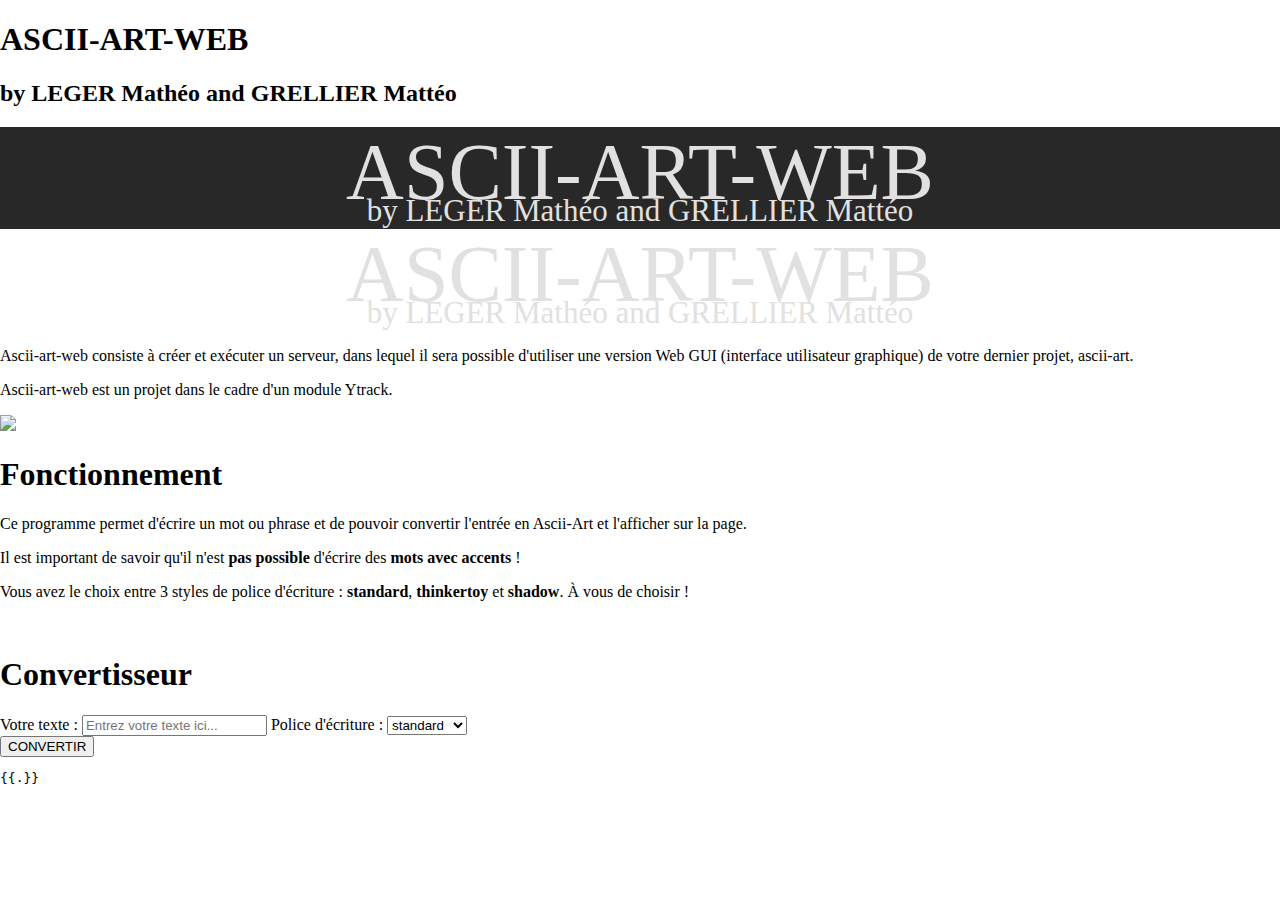
==== ascii/server/index.html @ d68be5fd "Changement du fichier index.html" ====
<!DOCTYPE html>
<html lang="en">
<head>
    <meta charset="UTF-8">
    <meta name="viewport" content="width=device-width, initial-scale=1.0">
    <link rel="stylesheet" type="text/css" href="static/style/style.css">
    <title>Ascii-Art-Web</title>
</head>
<body>

    <section class="container">
        <div class="section">
            <div id="firstpart">
                <h1>ASCII-ART-WEB</h1>
                <h2>by LEGER Mathéo and GRELLIER Mattéo</h2>
            </div>
        </div>
        <div class="section">
            <div id="bannertitle">
                <h1 class="title" id="maintitle">ASCII-ART-WEB</h1>
                <h2 class="title" id="subtitle">by LEGER Mathéo and GRELLIER Mattéo</h2>
            </div>
        </div>    
    </section>

    <form action="" method="post">

    <header class="parallax">
            <div id="firstpart">
                <h1 class="title" id="firstmaintitle">ASCII-ART-WEB</h1>
                <h2 class="title" id="firstsubtitle">by LEGER Mathéo and GRELLIER Mattéo</h2>
                <p id="firsttext">Ascii-art-web consiste à créer et exécuter un serveur, 
                    dans lequel il sera possible d'utiliser une version Web GUI (interface utilisateur graphique) 
                    de votre dernier projet, ascii-art.</p>
                <p id="firsttext">Ascii-art-web est un projet dans le cadre d'un module Ytrack.</p>
            </div>
    </header>
    <section class="regular">
        <div class="Fonctionnement borderline">
            <div class="foncPic">
                <img src="static/images/gear.png">
            </div>
            <div class="foncText">
                <h1>Fonctionnement</h1>
                    <p id="Texte">Ce programme permet d'écrire un mot ou phrase et de pouvoir convertir l'entrée en Ascii-Art et l'afficher sur la page.</p>
                    <p>Il est important de savoir qu'il n'est <b>pas possible</b> d'écrire des <b>mots avec accents</b> !</p>
                    <p>Vous avez le choix entre 3 styles de police d'écriture : <b>standard</b>, <b>thinkertoy</b> et <b>shadow</b>. À vous de choisir !</p>
            </div>
                  
        </div>
        <div class="IO borderline">
            <img src="static/images/Conversion.png" alt="">
            <h1>Convertisseur</h1>
            <form action="/ascii-art" method="post">
                <label for="POST-text">Votre texte :</label>
                <input id="POST-text" type="text" name="text" placeholder="Entrez votre texte ici...">
                <label for="POST-select">Police d'écriture :</label>
                <select id="POST-select" name="select">
                    <option selected>standard</option>
                    <option>thinkertoy</option>
                    <option>shadow</option>
                </select>
                <br>
                <input type="submit" value="CONVERTIR">
                
                <div>
                     <pre>{{.}}</pre>
                </div>
            
                </form>
            </div>   
        </div>
    </section>

    

</body>
</html>
---- ascii/server/static/style/style.css ----
body {
    font-family: "Montserrat Medium";
    margin: 0;
    padding: 0;
}

/* .container {
    position: relative;
    width: 100%;
    height: 100vh;
    overflow: auto;
}

.container .section{
    position: relative;
    width: 100%;
    height: 100%;
} */


#firstpart{
    /* background-color: #282828; */
    /* width: 100%;
    height: 100vh; */
    /* margin: 0px;
    margin-top: 50vh;
    transform: translateY(-50%); */
    position: relative;
    z-index: 1;
}

.forVideo {
    position: relative;
    height: 100vh;
    width: 100%;
    overflow: hidden;
}

.forVideo::before {
    position:absolute;
    content :"";
    height: 100%;
    width: 100%;
    z-index: -99;
    background-color: #000000b0;
}

.forVideo #testid {
    position: absolute;
    height: 100%;
    width: 100%;
    top: 50%;
    left: 50%;
    z-index: -100;
    transform: translate(-50%, -50%);
}

@media (min-aspect-ratio:16/9){
    .forVideo video{
        width:100%;
        height:auto;
    }
}
@media (max-aspect-ratio:16/9){
    .forVideo video{
        width:auto;
        height:100%;
    }
}



#bannertitle {
    background-color: #282828;
    margin: 0px;
    
}

.title {
    margin: 0;
    padding: 0;
    text-align: center;
    color: #e1e1e1;
    font-weight: lighter;
}

#firstmaintitle{
    font-size: 80px;
    margin-bottom: -10px;
    margin-left: auto;
    margin-right: auto;
}

#firstsubtitle{
    font-size: 31px;
    margin-top: -25px;
    margin-left: auto;
    margin-right: auto;
}

#maintitle{
    font-size: 80px;
    margin-bottom: -10px;
}

#subtitle{
    font-size: 31px;
    margin-top: -25px;
}
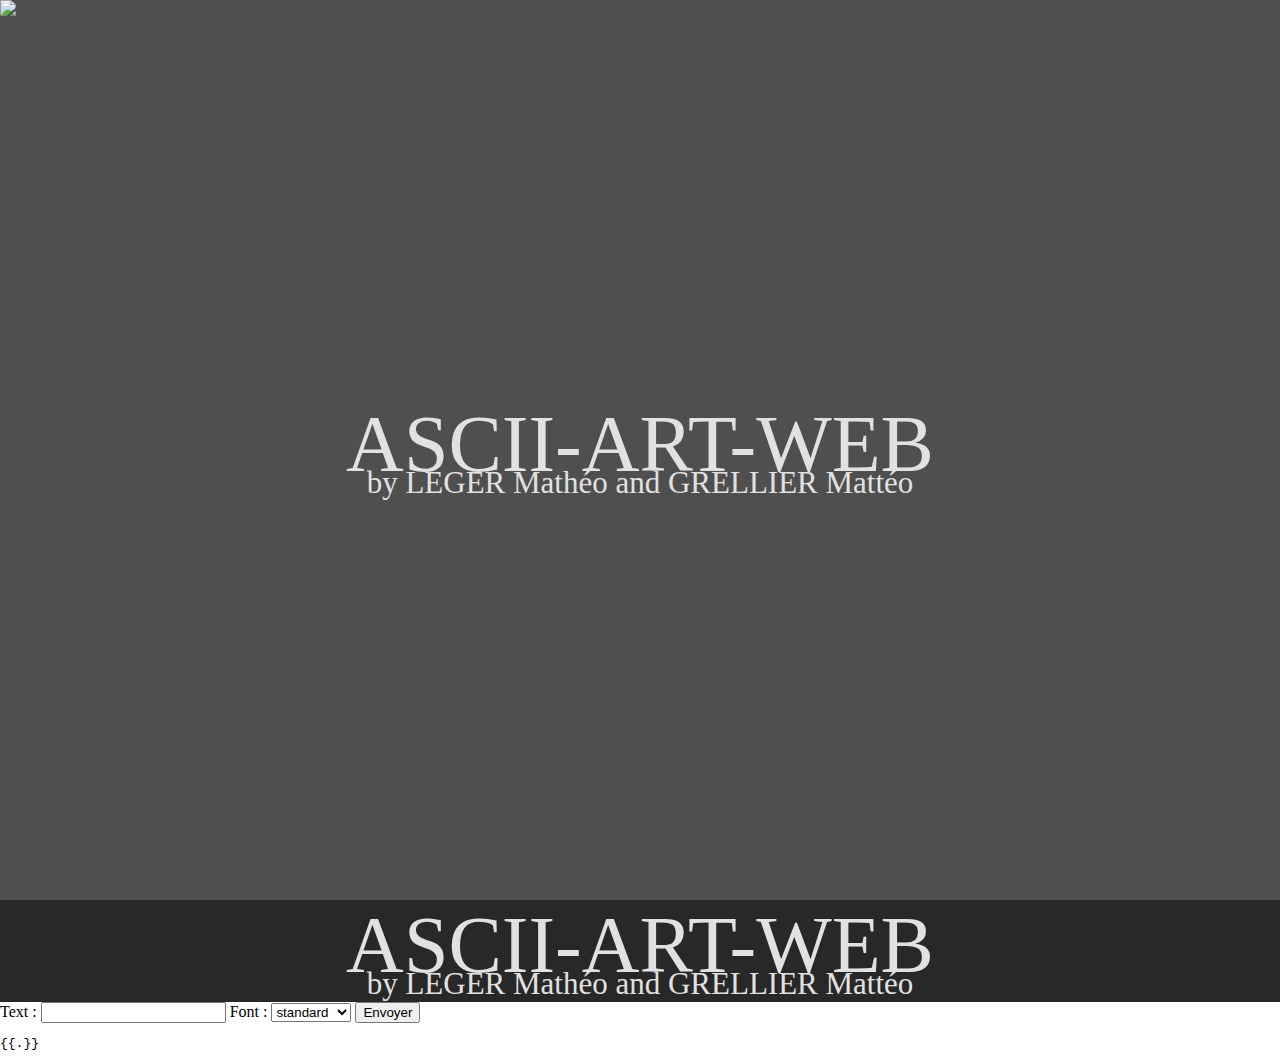
==== commit fc2a92eb: "Merge branch 'dev' into Dev_Matteo" ====
--- a/ascii/server/index.html
+++ b/ascii/server/index.html
@@ -9,10 +9,15 @@
 <body>
 
     <section class="container">
-        <div class="section">
+        <div class="section" id="banner">
             <div id="firstpart">
-                <h1>ASCII-ART-WEB</h1>
-                <h2>by LEGER Mathéo and GRELLIER Mattéo</h2>
+                <h1 class="title" id="firstmaintitle">ASCII-ART-WEB</h1>
+                <h2 class="title" id="firstsubtitle">by LEGER Mathéo and GRELLIER Mattéo</h2>
+               
+                
+            </div>
+             <div class="forVideo">
+                    <image id="testid" src="static/images/background-test.gif"></image>
             </div>
         </div>
         <div class="section">
@@ -20,56 +25,25 @@
                 <h1 class="title" id="maintitle">ASCII-ART-WEB</h1>
                 <h2 class="title" id="subtitle">by LEGER Mathéo and GRELLIER Mattéo</h2>
             </div>
-        </div>    
-    </section>
+        </div>
+        <div class="section">
+            <form action="/ascii-art" method="post">
 
-    <form action="" method="post">
-
-    <header class="parallax">
-            <div id="firstpart">
-                <h1 class="title" id="firstmaintitle">ASCII-ART-WEB</h1>
-                <h2 class="title" id="firstsubtitle">by LEGER Mathéo and GRELLIER Mattéo</h2>
-                <p id="firsttext">Ascii-art-web consiste à créer et exécuter un serveur, 
-                    dans lequel il sera possible d'utiliser une version Web GUI (interface utilisateur graphique) 
-                    de votre dernier projet, ascii-art.</p>
-                <p id="firsttext">Ascii-art-web est un projet dans le cadre d'un module Ytrack.</p>
-            </div>
-    </header>
-    <section class="regular">
-        <div class="Fonctionnement borderline">
-            <div class="foncPic">
-                <img src="static/images/gear.png">
-            </div>
-            <div class="foncText">
-                <h1>Fonctionnement</h1>
-                    <p id="Texte">Ce programme permet d'écrire un mot ou phrase et de pouvoir convertir l'entrée en Ascii-Art et l'afficher sur la page.</p>
-                    <p>Il est important de savoir qu'il n'est <b>pas possible</b> d'écrire des <b>mots avec accents</b> !</p>
-                    <p>Vous avez le choix entre 3 styles de police d'écriture : <b>standard</b>, <b>thinkertoy</b> et <b>shadow</b>. À vous de choisir !</p>
-            </div>
-                  
-        </div>
-        <div class="IO borderline">
-            <img src="static/images/Conversion.png" alt="">
-            <h1>Convertisseur</h1>
-            <form action="/ascii-art" method="post">
-                <label for="POST-text">Votre texte :</label>
-                <input id="POST-text" type="text" name="text" placeholder="Entrez votre texte ici...">
-                <label for="POST-select">Police d'écriture :</label>
-                <select id="POST-select" name="select">
+                <label for="POST-text">Text :</label>
+                <input id="POST-text" type="text" name="text">
+                <label for="POST-select">Font :</label>
+                <select id="Post-select" name="select">
                     <option selected>standard</option>
                     <option>thinkertoy</option>
                     <option>shadow</option>
                 </select>
-                <br>
-                <input type="submit" value="CONVERTIR">
-                
-                <div>
-                     <pre>{{.}}</pre>
-                </div>
-            
-                </form>
-            </div>   
+                <input type="submit" value="Envoyer">
+        
+            </form>
+        
+            <pre>{{.}}</pre>
         </div>
+        
     </section>
 
     
--- a/ascii/server/static/style/style.css
+++ b/ascii/server/static/style/style.css
@@ -18,13 +18,13 @@
 } */
 
 
-#firstpart{
-    /* background-color: #282828; */
-    /* width: 100%;
-    height: 100vh; */
-    /* margin: 0px;
+/* #firstpart{
+    background-color: #282828;
+    width: 100%;
+    height: 100vh;
+    margin: 0px;
     margin-top: 50vh;
-    transform: translateY(-50%); */
+    transform: translateY(-50%);
     position: relative;
     z-index: 1;
 }
@@ -53,7 +53,38 @@
     left: 50%;
     z-index: -100;
     transform: translate(-50%, -50%);
+} */
+
+#banner {
+    width: 100%;
+    height: 100vh;
+    overflow: hidden;
+    display: flex;
+    justify-content: center;
+    align-content: center;
+    align-items: center;
 }
+
+.forVideo {
+    position: absolute;
+    top: 0;
+    left: 0;
+    object-fit: cover;
+    width: 100%;
+    height: 100%;
+    pointer-events: none;
+    z-index: -100;
+}
+
+.forVideo::before {
+    position:absolute;
+    content :"";
+    height: 100%;
+    width: 100%;
+    z-index: -99;
+    background-color: #000000b0;
+}
+
 
 @media (min-aspect-ratio:16/9){
     .forVideo video{
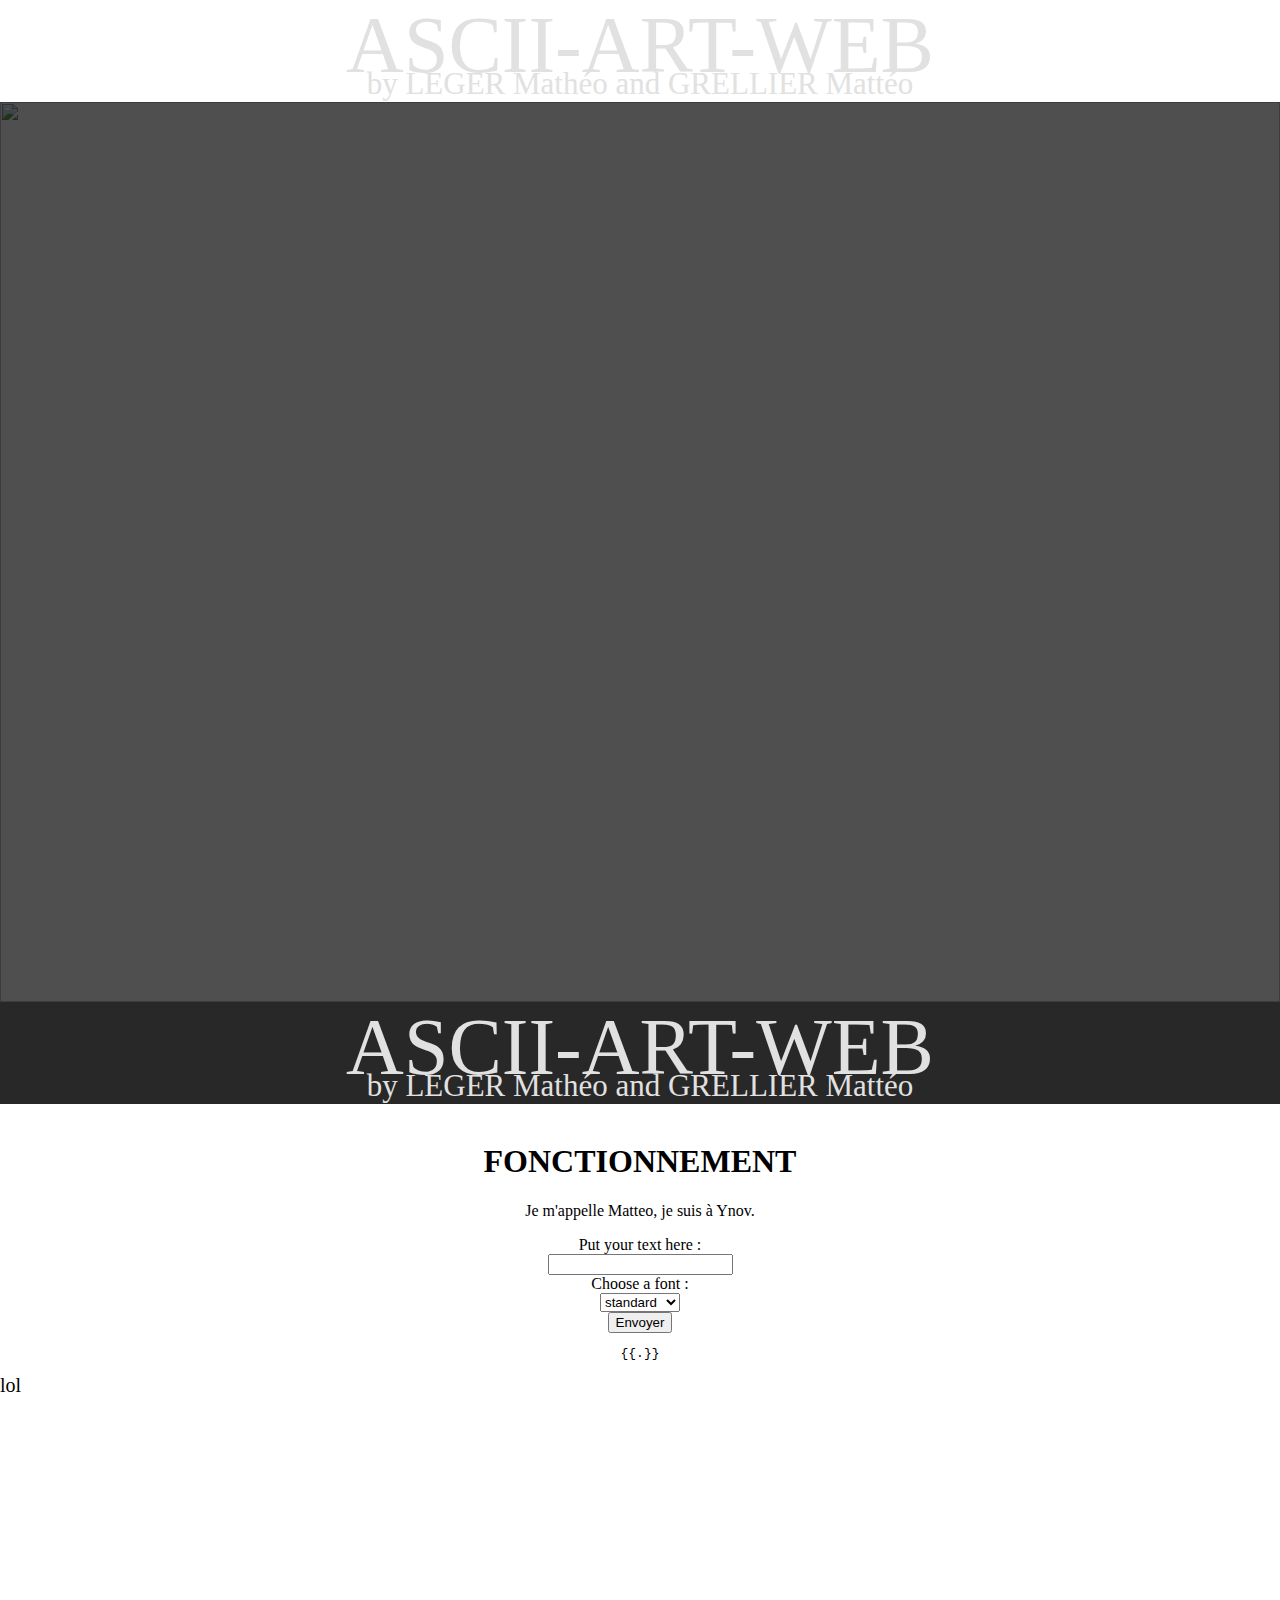
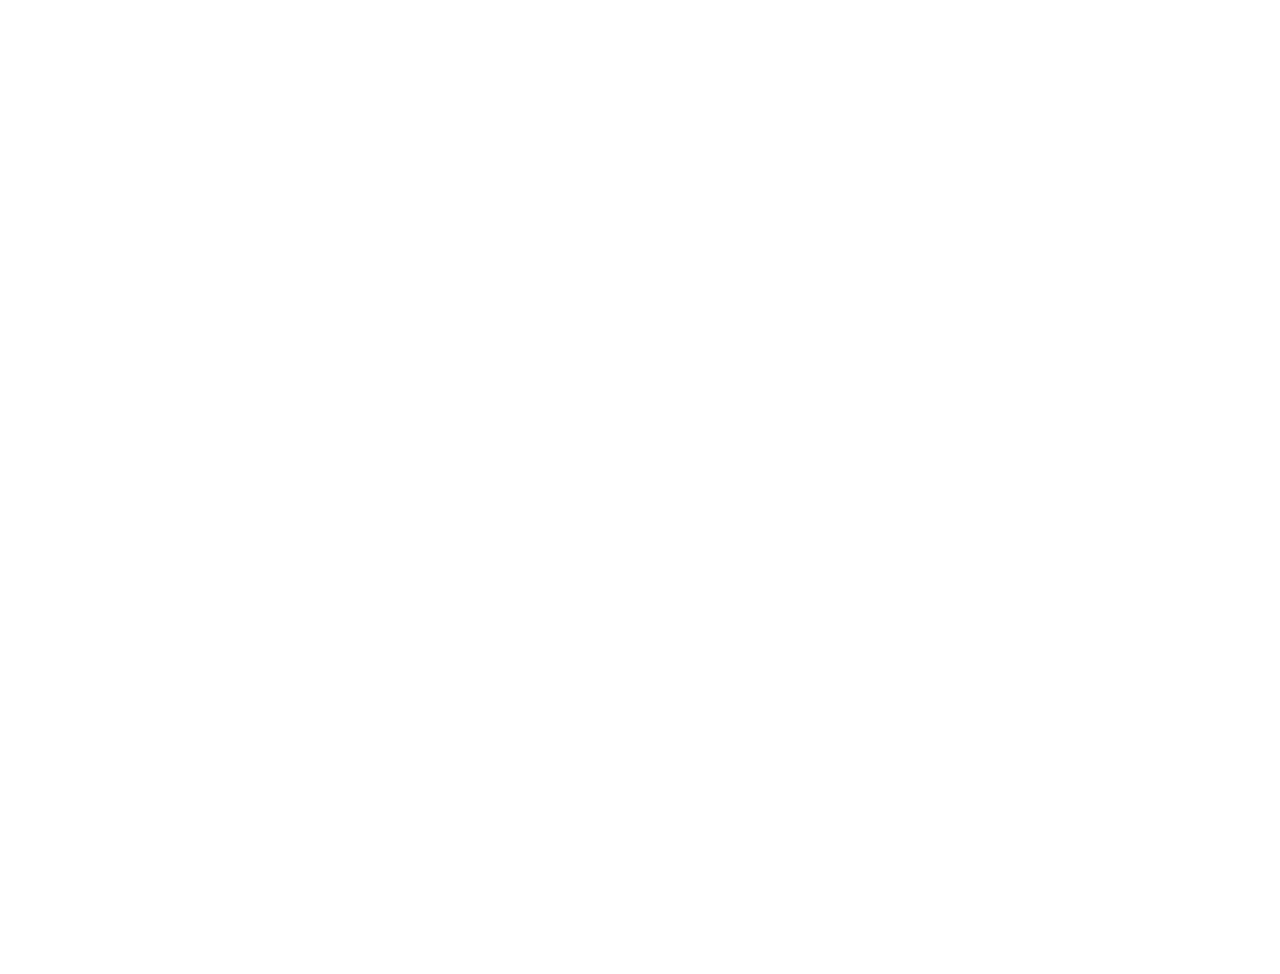
==== commit 14769843: "Changement deu fichier html, css et j'ai delete les deux vidéos" ====
--- a/ascii/server/index.html
+++ b/ascii/server/index.html
@@ -9,7 +9,7 @@
 <body>
 
     <section class="container">
-        <div class="section" id="banner">
+        <div class="section">
             <div id="firstpart">
                 <h1 class="title" id="firstmaintitle">ASCII-ART-WEB</h1>
                 <h2 class="title" id="firstsubtitle">by LEGER Mathéo and GRELLIER Mattéo</h2>
@@ -26,22 +26,36 @@
                 <h2 class="title" id="subtitle">by LEGER Mathéo and GRELLIER Mattéo</h2>
             </div>
         </div>
-        <div class="section">
-            <form action="/ascii-art" method="post">
+        <div class="Fonctionnement">
+            <img src="static/images/Conversion.png" alt="">
+            <h1>FONCTIONNEMENT</h1>
+            <p id="Texte">Je m'appelle Matteo, je suis à Ynov.</p>  
+        </div>
+        <div class="IO">
+            <form action="" method="post">
 
-                <label for="POST-text">Text :</label>
+                <label for="POST-text">Put your text here :</label>
+                <br>
                 <input id="POST-text" type="text" name="text">
-                <label for="POST-select">Font :</label>
+                <br>
+                <label for="POST-select">Choose a font :</label>
+                <br>
                 <select id="Post-select" name="select">
                     <option selected>standard</option>
                     <option>thinkertoy</option>
                     <option>shadow</option>
                 </select>
+                <br>
                 <input type="submit" value="Envoyer">
+                
         
             </form>
         
             <pre>{{.}}</pre>
+        </div>
+        <div class="Page2">
+
+            lol
         </div>
         
     </section>
--- a/ascii/server/static/style/style.css
+++ b/ascii/server/static/style/style.css
@@ -18,13 +18,13 @@
 } */
 
 
-/* #firstpart{
-    background-color: #282828;
-    width: 100%;
-    height: 100vh;
-    margin: 0px;
+#firstpart{
+    /* background-color: #282828; */
+    /* width: 100%;
+    height: 100vh; */
+    /* margin: 0px;
     margin-top: 50vh;
-    transform: translateY(-50%);
+    transform: translateY(-50%); */
     position: relative;
     z-index: 1;
 }
@@ -53,38 +53,7 @@
     left: 50%;
     z-index: -100;
     transform: translate(-50%, -50%);
-} */
-
-#banner {
-    width: 100%;
-    height: 100vh;
-    overflow: hidden;
-    display: flex;
-    justify-content: center;
-    align-content: center;
-    align-items: center;
 }
-
-.forVideo {
-    position: absolute;
-    top: 0;
-    left: 0;
-    object-fit: cover;
-    width: 100%;
-    height: 100%;
-    pointer-events: none;
-    z-index: -100;
-}
-
-.forVideo::before {
-    position:absolute;
-    content :"";
-    height: 100%;
-    width: 100%;
-    z-index: -99;
-    background-color: #000000b0;
-}
-
 
 @media (min-aspect-ratio:16/9){
     .forVideo video{
@@ -138,3 +107,20 @@
     font-size: 31px;
     margin-top: -25px;
 }
+
+.Page2{
+
+    
+    font-size: 20px;
+    height: 1200px;
+}
+
+.IO{
+    text-align: center;
+
+}
+
+.Fonctionnement{
+    text-align: center;
+
+}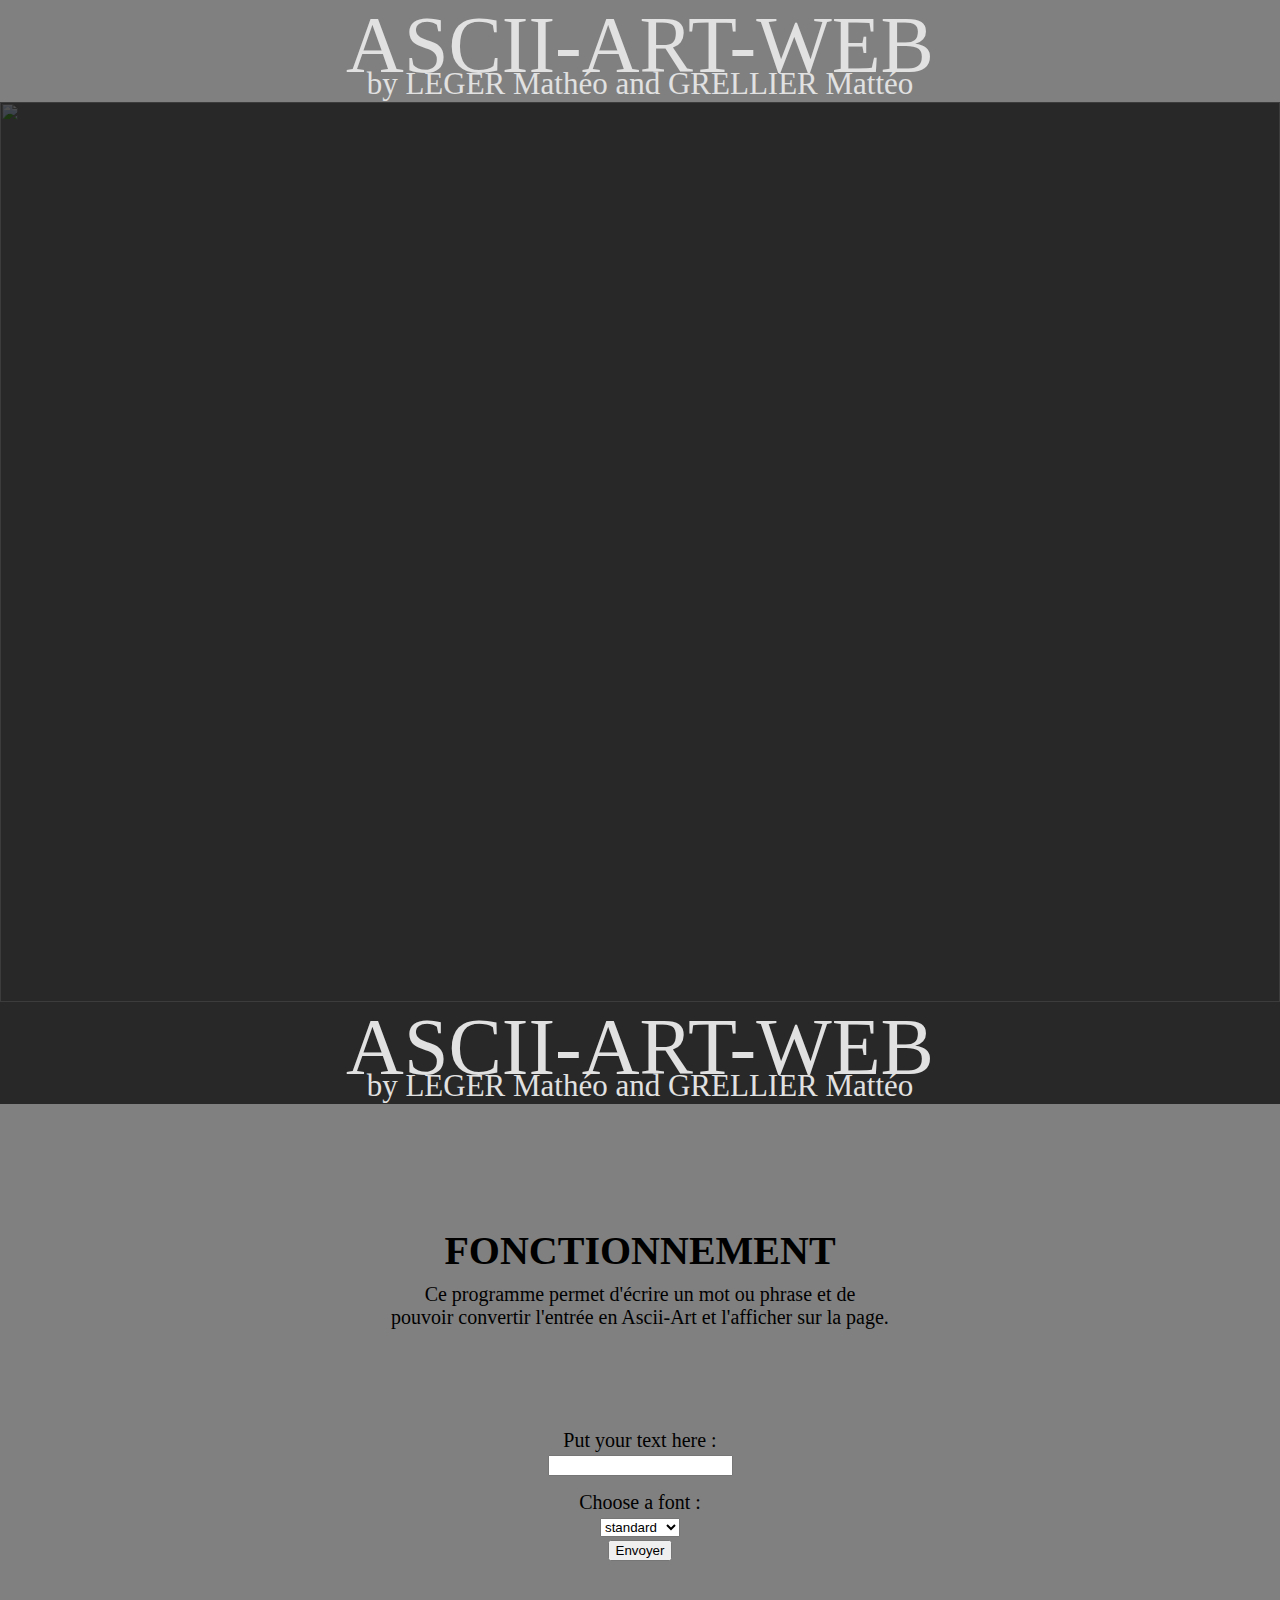
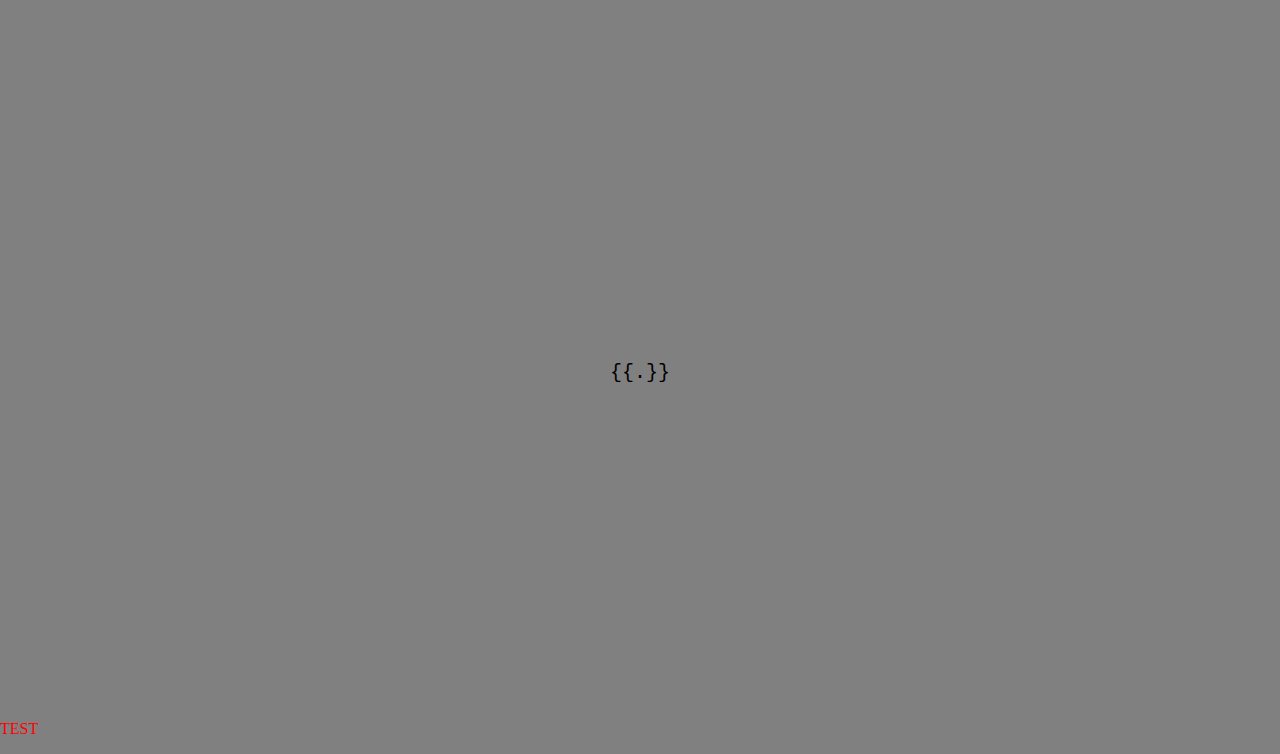
==== commit df351051: "Merge pull request 'Dev_Matteo' (#10) from MGRELLIER/ascii-art-web:Dev_Matteo into master" ====
--- a/ascii/server/index.html
+++ b/ascii/server/index.html
@@ -26,37 +26,45 @@
                 <h2 class="title" id="subtitle">by LEGER Mathéo and GRELLIER Mattéo</h2>
             </div>
         </div>
-        <div class="Fonctionnement">
-            <img src="static/images/Conversion.png" alt="">
-            <h1>FONCTIONNEMENT</h1>
-            <p id="Texte">Je m'appelle Matteo, je suis à Ynov.</p>  
+        <div class="Page2">
+            <div class="Fonctionnement">
+                <img src="static/images/Conversion.png" alt="">
+                <div class="Fonc">
+                    <h1>FONCTIONNEMENT</h1>
+                    <p id="Texte">Ce programme permet d'écrire un mot ou phrase et de 
+                    <br>pouvoir convertir l'entrée en Ascii-Art et l'afficher sur la page. </p>
+                </div>
+                  
+            </div>
+            <div class="IO">
+                <form action="" method="post">
+    
+                    <label for="POST-text">Put your text here :</label>
+                    <br>
+                    <input id="POST-text" type="text" name="text">
+                    <br>
+                    <label for="POST-select">Choose a font :</label>
+                    <br>
+                    <select id="Post-select" name="select">
+                        <option selected>standard</option>
+                        <option>thinkertoy</option>
+                        <option>shadow</option>
+                    </select>
+                    <br>
+                    <input type="submit" value="Envoyer">
+                </div>
+                <div>
+                <pre>{{.}}</pre>
+                </div>
+            
+                </form>
+    
         </div>
-        <div class="IO">
-            <form action="" method="post">
-
-                <label for="POST-text">Put your text here :</label>
-                <br>
-                <input id="POST-text" type="text" name="text">
-                <br>
-                <label for="POST-select">Choose a font :</label>
-                <br>
-                <select id="Post-select" name="select">
-                    <option selected>standard</option>
-                    <option>thinkertoy</option>
-                    <option>shadow</option>
-                </select>
-                <br>
-                <input type="submit" value="Envoyer">
-                
+        <div class="Propos">
+            <p class="ProposText">
+                TEST
+            </p>
         
-            </form>
-        
-            <pre>{{.}}</pre>
-        </div>
-        <div class="Page2">
-
-            lol
-        </div>
         
     </section>
 
--- a/ascii/server/static/style/style.css
+++ b/ascii/server/static/style/style.css
@@ -2,8 +2,12 @@
     font-family: "Montserrat Medium";
     margin: 0;
     padding: 0;
+    background-color: grey;
 }
 
+.Page2{
+    text-align: center;
+}
 /* .container {
     position: relative;
     width: 100%;
@@ -109,18 +113,40 @@
 }
 
 .Page2{
-
-    
     font-size: 20px;
     height: 1200px;
 }
 
 .IO{
-    text-align: center;
+    padding-bottom: 380px;
+}
+
+.Fonctionnement{
+    
 
 }
 
-.Fonctionnement{
-    text-align: center;
+#Texte{
+    margin-block-start: -18px;
+}
+
+#POST-text{
+    margin-block-end: 15px;
+}
+
+.Fonc{
+    margin-top: 100px;
+    margin-bottom: 100px;
+
+}
+
+.ProposText{
+    display: flex;
+    align-items: flex-end;
+    color: red;
+}
+
+.Propos{
+    
 
 }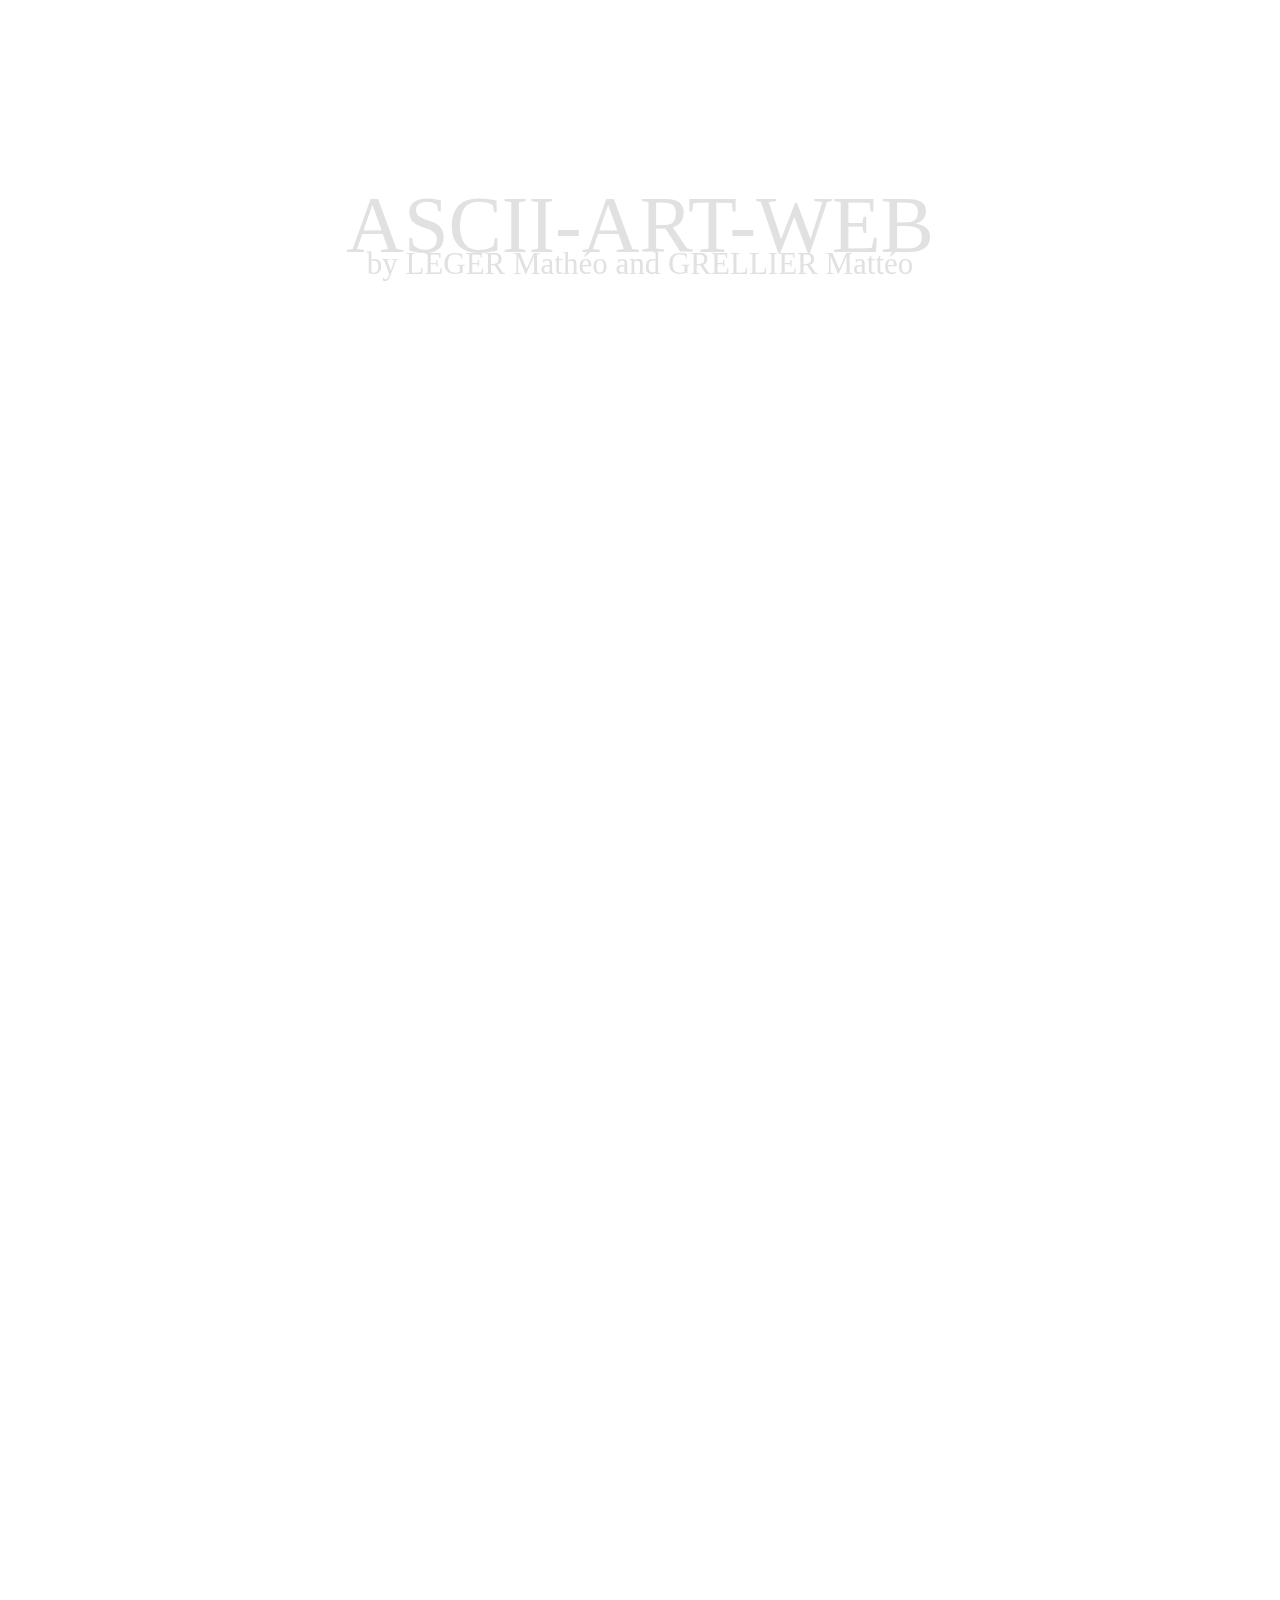
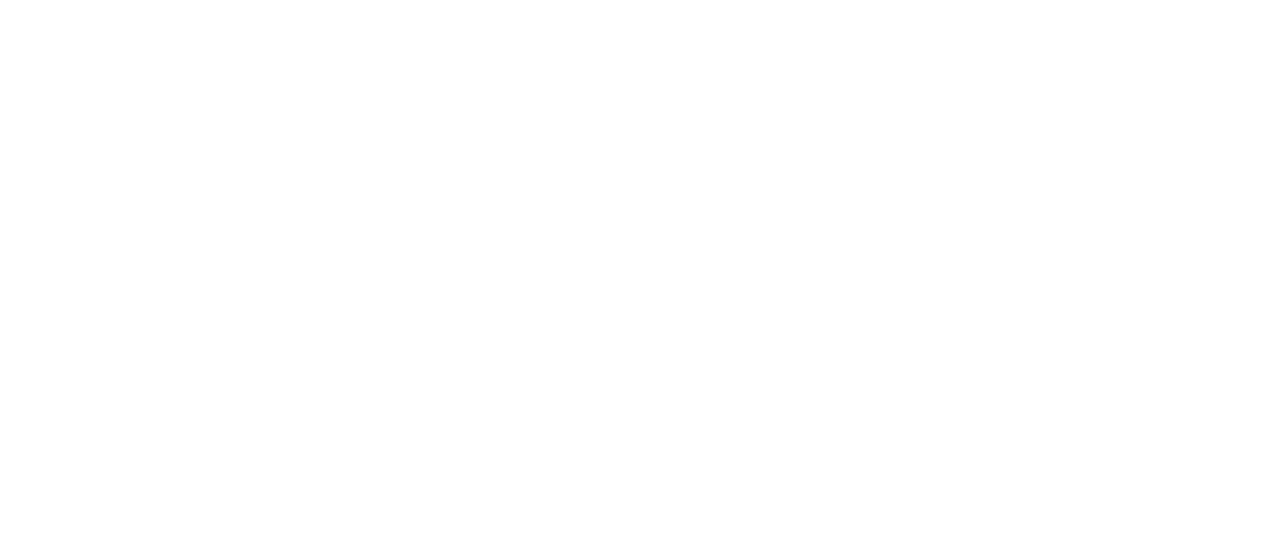
==== commit 0bbfccab: "Big update" ====
--- a/ascii/server/index.html
+++ b/ascii/server/index.html
@@ -8,65 +8,54 @@
 </head>
 <body>
 
-    <section class="container">
+    <header class="parallax">
         <div class="section">
             <div id="firstpart">
                 <h1 class="title" id="firstmaintitle">ASCII-ART-WEB</h1>
                 <h2 class="title" id="firstsubtitle">by LEGER Mathéo and GRELLIER Mattéo</h2>
-               
-                
-            </div>
-             <div class="forVideo">
-                    <image id="testid" src="static/images/background-test.gif"></image>
+
             </div>
         </div>
-        <div class="section">
-            <div id="bannertitle">
-                <h1 class="title" id="maintitle">ASCII-ART-WEB</h1>
-                <h2 class="title" id="subtitle">by LEGER Mathéo and GRELLIER Mattéo</h2>
+    </header>
+    <section class="regular">
+        <div class="Fonctionnement">
+            <img src="static/images/Conversion.png" alt="">
+            <div class="Fonc">
+                <h1>FONCTIONNEMENT</h1>
+                    <p id="Texte">Ce programme permet d'écrire un mot ou phrase et de 
+                <br>pouvoir convertir l'entrée en Ascii-Art et l'afficher sur la page. </p>
             </div>
+                  
         </div>
-        <div class="Page2">
-            <div class="Fonctionnement">
-                <img src="static/images/Conversion.png" alt="">
-                <div class="Fonc">
-                    <h1>FONCTIONNEMENT</h1>
-                    <p id="Texte">Ce programme permet d'écrire un mot ou phrase et de 
-                    <br>pouvoir convertir l'entrée en Ascii-Art et l'afficher sur la page. </p>
-                </div>
-                  
-            </div>
-            <div class="IO">
-                <form action="" method="post">
+        <div class="IO">
+            <form action="/ascii-art" method="post">
     
-                    <label for="POST-text">Put your text here :</label>
-                    <br>
-                    <input id="POST-text" type="text" name="text">
-                    <br>
-                    <label for="POST-select">Choose a font :</label>
-                    <br>
-                    <select id="Post-select" name="select">
-                        <option selected>standard</option>
-                        <option>thinkertoy</option>
-                        <option>shadow</option>
-                    </select>
-                    <br>
-                    <input type="submit" value="Envoyer">
-                </div>
+                <label for="POST-text">Put your text here :</label>
+                <br>
+                <input id="POST-text" type="text" name="text">
+                <br>
+                <label for="POST-select">Choose a font :</label>
+                <br>
+                <select id="POST-select" name="select">
+                    <option selected>standard</option>
+                    <option>thinkertoy</option>
+                    <option>shadow</option>
+                </select>
+                <br>
+                <input type="submit" value="Envoyer">
+                
                 <div>
-                <pre>{{.}}</pre>
+                     <pre>{{.}}</pre>
                 </div>
             
                 </form>
-    
+            </div>   
         </div>
         <div class="Propos">
             <p class="ProposText">
                 TEST
             </p>
-        
-        
-    </section>
+        </section>
 
     
 
--- a/ascii/server/static/style/style.css
+++ b/ascii/server/static/style/style.css
@@ -1,13 +1,49 @@
+html {
+    overflow: hidden;
+}
+
 body {
-    font-family: "Montserrat Medium";
+    font-family: "Montserrat Light";
     margin: 0;
     padding: 0;
-    background-color: grey;
-}
-
-.Page2{
+    height: 100vh;
+    perspective: 1px;
+    transform-style: preserve-3d;
+    overflow-x: hidden;
+    overflow-y: auto;
+}
+
+.parallax {
+    width: 100vw;
+    height: 100vh;
+    padding-top:20vh;
+}
+
+.parallax::before {
+    content:"";
+    width: 100vw;
+    height: 100vh;
+    top:0;
+    left: 0;
+    background-image: url(../images/background-test.gif);
+    background-size: cover;
+    position: absolute;
+    z-index: -1;
+    transform: translateZ(-1px) scale(2);
+}
+
+.regular {
     text-align: center;
-}
+    width: 100vw;
+    height: 100vh;
+    padding-top:20vh;   
+    background-color: rgb(233, 233, 233);
+    z-index: 2;
+    position: relative;
+
+}
+
+
 /* .container {
     position: relative;
     width: 100%;
@@ -22,18 +58,18 @@
 } */
 
 
-#firstpart{
-    /* background-color: #282828; */
+/* #firstpart{
+    background-color: #282828; */
     /* width: 100%;
-    height: 100vh; */
-    /* margin: 0px;
+    height: 100vh;
+    margin: 0px;
     margin-top: 50vh;
-    transform: translateY(-50%); */
+    transform: translateY(-50%);
     position: relative;
     z-index: 1;
-}
-
-.forVideo {
+} */
+
+/* .forVideo {
     position: relative;
     height: 100vh;
     width: 100%;
@@ -57,7 +93,7 @@
     left: 50%;
     z-index: -100;
     transform: translate(-50%, -50%);
-}
+} */
 
 @media (min-aspect-ratio:16/9){
     .forVideo video{
@@ -73,12 +109,11 @@
 }
 
 
-
-#bannertitle {
+/* #bannertitle {
     background-color: #282828;
     margin: 0px;
-    
-}
+    position: fixed;
+} */
 
 .title {
     margin: 0;
@@ -86,6 +121,7 @@
     text-align: center;
     color: #e1e1e1;
     font-weight: lighter;
+    font-family: "Montserrat Medium";
 }
 
 #firstmaintitle{
@@ -118,7 +154,25 @@
 }
 
 .IO{
-    padding-bottom: 380px;
+    padding-bottom: 10px;
+}
+
+input, label, select {
+    padding:8px;
+    left:28px;
+    top:0px;
+    border-radius: 4px;
+    border: none;
+}
+
+input, select {
+    background-color: white;
+    -webkit-transition: 0.5s;
+    transition: 0.5s;
+}
+
+input:focus, select:focus {
+    background-color: #e0e0e0b0;
 }
 
 .Fonctionnement{
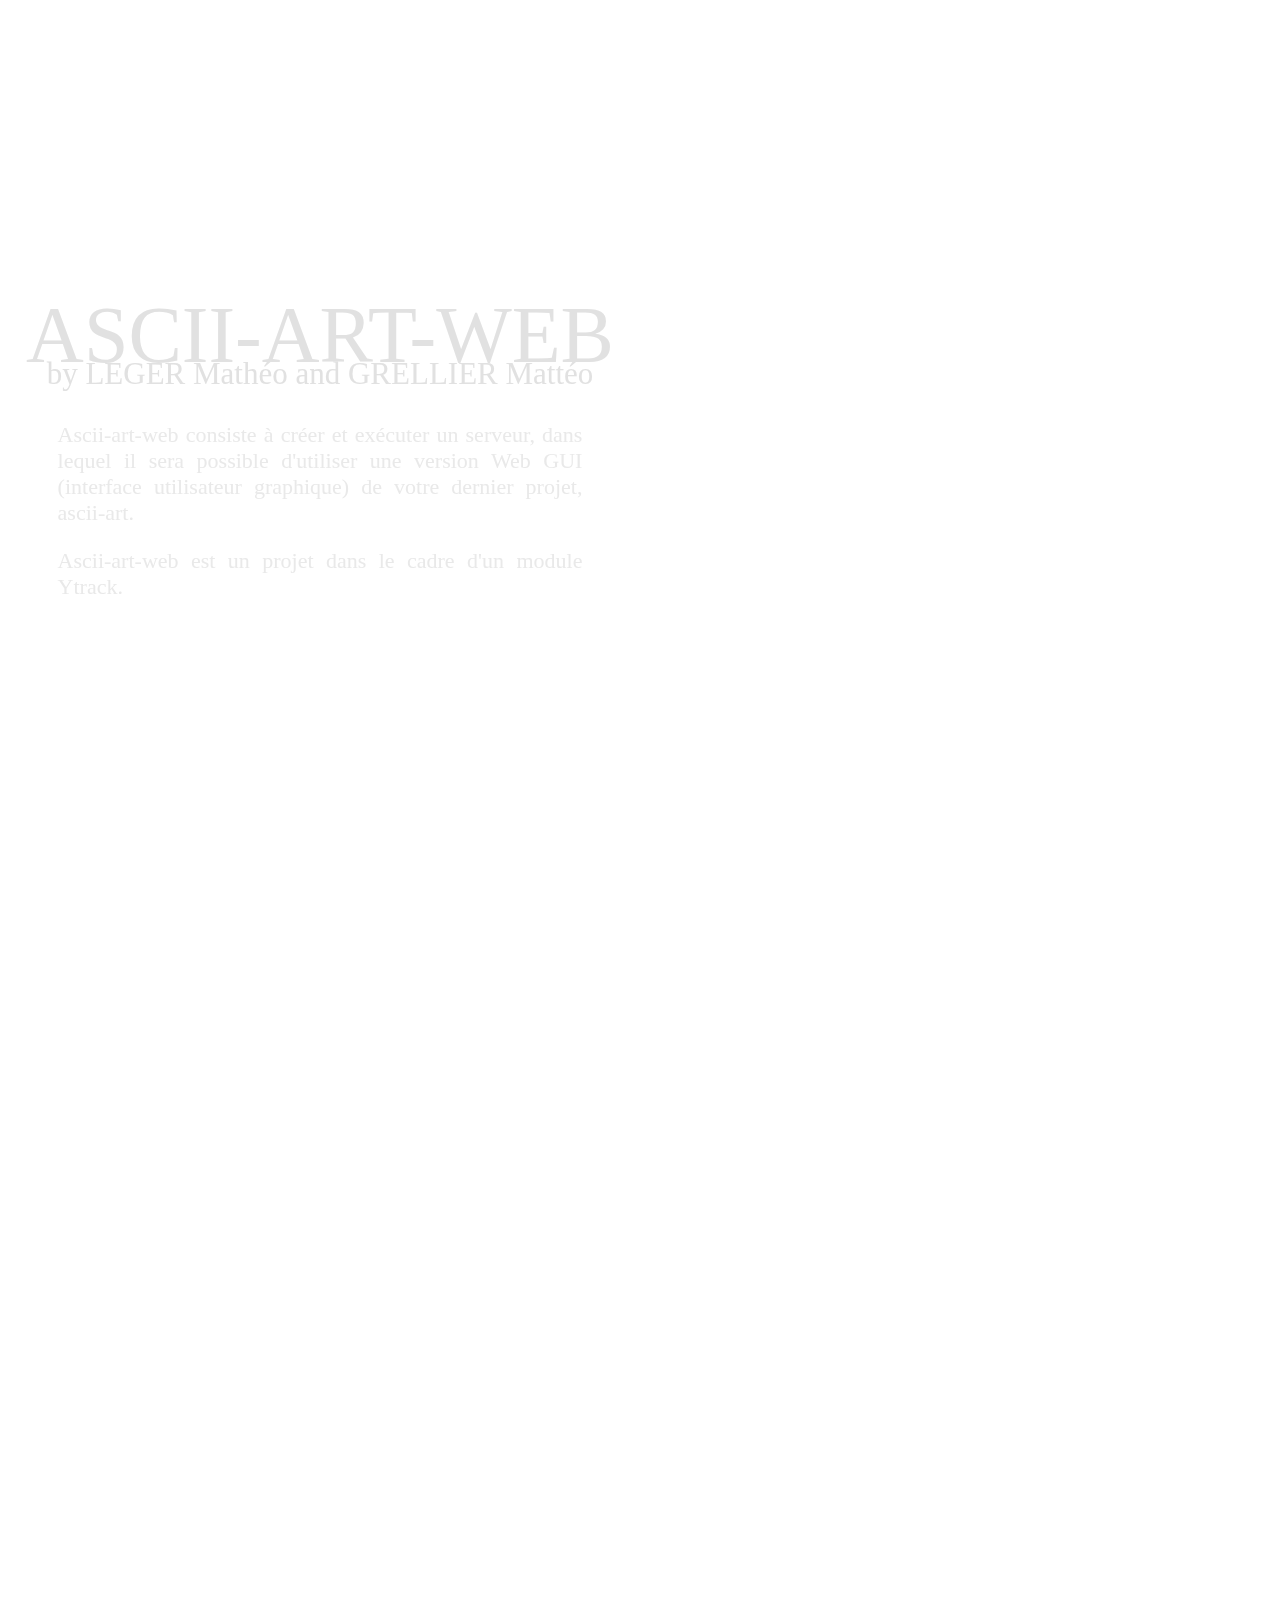
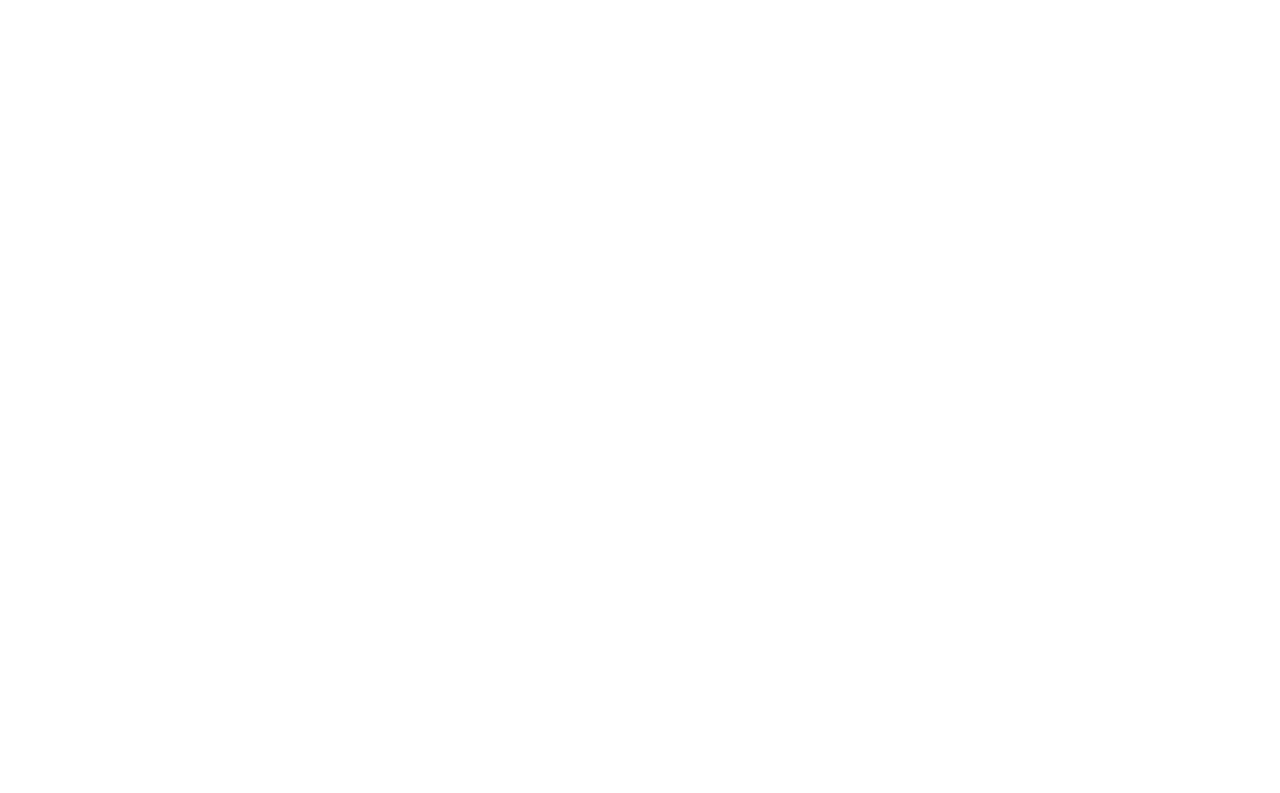
==== commit ab2a9e34: "Merge pull request 'DEV_Matteo' (#11) from MGRELLIER/ascii-art-web:DEV_Matteo into master" ====
--- a/ascii/server/index.html
+++ b/ascii/server/index.html
@@ -8,56 +8,67 @@
 </head>
 <body>
 
+    <form action="" method="post">
+
     <header class="parallax">
-        <div class="section">
             <div id="firstpart">
                 <h1 class="title" id="firstmaintitle">ASCII-ART-WEB</h1>
                 <h2 class="title" id="firstsubtitle">by LEGER Mathéo and GRELLIER Mattéo</h2>
-
+                <p id="firsttext">Ascii-art-web consiste à créer et exécuter un serveur, 
+                    dans lequel il sera possible d'utiliser une version Web GUI (interface utilisateur graphique) 
+                    de votre dernier projet, ascii-art.</p>
+                <p id="firsttext">Ascii-art-web est un projet dans le cadre d'un module Ytrack.</p>
             </div>
-        </div>
     </header>
     <section class="regular">
-        <div class="Fonctionnement">
-            <img src="static/images/Conversion.png" alt="">
-            <div class="Fonc">
-                <h1>FONCTIONNEMENT</h1>
-                    <p id="Texte">Ce programme permet d'écrire un mot ou phrase et de 
-                <br>pouvoir convertir l'entrée en Ascii-Art et l'afficher sur la page. </p>
+        <div class="Fonctionnement borderline">
+            <div class="foncPic">
+                <img src="static/images/gear.png">
+            </div>
+            <div class="foncText">
+                <h1>Fonctionnement</h1>
+                    <p id="Texte">Ce programme permet d'écrire un mot ou phrase et de pouvoir convertir l'entrée en Ascii-Art et l'afficher sur la page.</p>
+                    <p>Il est important de savoir qu'il n'est <b>pas possible</b> d'écrire des <b>mots avec accents</b> !</p>
+                    <p>Vous avez le choix entre 3 styles de police d'écriture : <b>standard</b>, <b>thinkertoy</b> et <b>shadow</b>. À vous de choisir !</p>
             </div>
                   
         </div>
-        <div class="IO">
+        <div class="IO borderline">
+            <img src="static/images/Conversion.png" alt="">
+            <h1>Convertisseur</h1>
             <form action="/ascii-art" method="post">
-    
-                <label for="POST-text">Put your text here :</label>
-                <br>
-                <input id="POST-text" type="text" name="text">
-                <br>
-                <label for="POST-select">Choose a font :</label>
-                <br>
+                <label for="POST-text">Votre texte :</label>
+                <input id="POST-text" type="text" name="text" placeholder="Entrez votre texte ici...">
+                <label for="POST-select">Police d'écriture :</label>
                 <select id="POST-select" name="select">
                     <option selected>standard</option>
                     <option>thinkertoy</option>
                     <option>shadow</option>
                 </select>
                 <br>
-                <input type="submit" value="Envoyer">
+                <input type="submit" value="CONVERTIR">
                 
                 <div>
                      <pre>{{.}}</pre>
                 </div>
             
                 </form>
-            </div>   
+            </div>  
         </div>
         <div class="Propos">
-            <p class="ProposText">
-                TEST
-            </p>
-        </section>
-
+            <div id="Titre">A PROPOS</div>
+                <div class="LienGitea">
+                    Retrouvez le code source sur notre
+                    <a href="https://git.ytrack.learn.ynov.com/MLEGER/ascii-art-web.git">Gitea</a>
+                    </div>
+                
+                <div class="LienYnov">
+                    Ce site est un projet dans le cadre de la formation 
+                    <a href=" https://www.ynov.com/campus/nantes/">Ynov</a>
+                </div>
+        </div>
+            
+    </section>
     
-
 </body>
 </html>--- a/ascii/server/static/style/style.css
+++ b/ascii/server/static/style/style.css
@@ -4,6 +4,7 @@
 
 body {
     font-family: "Montserrat Light";
+    color: rgb(36, 36, 36);
     margin: 0;
     padding: 0;
     height: 100vh;
@@ -11,6 +12,12 @@
     transform-style: preserve-3d;
     overflow-x: hidden;
     overflow-y: auto;
+    
+}
+
+.borderline {
+    border-top-width: 1px;
+    border-color:rgb(36, 36, 36);
 }
 
 .parallax {
@@ -20,16 +27,19 @@
 }
 
 .parallax::before {
+    filter: blur(12px);
     content:"";
     width: 100vw;
     height: 100vh;
     top:0;
     left: 0;
     background-image: url(../images/background-test.gif);
+    filter: blur(12px);
     background-size: cover;
     position: absolute;
     z-index: -1;
-    transform: translateZ(-1px) scale(2);
+    transform: translateZ(-1px) scale(3);
+    
 }
 
 .regular {
@@ -43,6 +53,12 @@
 
 }
 
+#firstpart {
+    
+    margin-top: 110px;
+    width: 50%;
+    height: 50%;
+}
 
 /* .container {
     position: relative;
@@ -136,9 +152,18 @@
     margin-top: -25px;
     margin-left: auto;
     margin-right: auto;
-}
-
-#maintitle{
+    margin-bottom: 30px;
+}
+
+#firsttext{
+    text-align: justify;
+    color:rgb(233, 233, 233);
+    font-size: 22px;
+    margin-left: 9%;
+    margin-right: 9%;
+}
+
+/* #maintitle{
     font-size: 80px;
     margin-bottom: -10px;
 }
@@ -146,61 +171,111 @@
 #subtitle{
     font-size: 31px;
     margin-top: -25px;
-}
-
-.Page2{
+} */
+
+/* .Page2{
     font-size: 20px;
     height: 1200px;
-}
+} */
 
 .IO{
     padding-bottom: 10px;
 }
 
+.IO h1{
+    font-size: 50px;
+    font-family: "Montserrat";
+}
+
+.IO img{
+    height: 320px;
+    width: 320px;
+    margin-bottom: -115px;
+}
+
 input, label, select {
+    font-family: "Montserrat Light";
+    font-size: 20px;
     padding:8px;
     left:28px;
     top:0px;
-    border-radius: 4px;
-    border: none;
+}
+
+input[type=submit]:hover {
+    font-size: 22px;
 }
 
 input, select {
     background-color: white;
     -webkit-transition: 0.5s;
     transition: 0.5s;
+    border-radius: 4px;
+    border: 1px solid #ccc;
 }
 
 input:focus, select:focus {
     background-color: #e0e0e0b0;
 }
 
+select {
+    appearance: none;
+    text-align: center;
+}
+
+
+input[type="submit"]{
+    font-family: "Montserrat Medium";
+    background-color:rgb(24, 24, 24);
+    color: #e0e0e0b0;
+}
+
+input[type="submit"]:hover{
+    background-color: #e0e0e0b0;
+    color:rgb(24, 24, 24);
+}
+
+
 .Fonctionnement{
-    
-
-}
-
-#Texte{
-    margin-block-start: -18px;
-}
-
-#POST-text{
-    margin-block-end: 15px;
-}
-
-.Fonc{
-    margin-top: 100px;
-    margin-bottom: 100px;
-
-}
-
-.ProposText{
+    font-size: 22px;
     display: flex;
-    align-items: flex-end;
-    color: red;
+    width: 47%;
+    margin-right: auto;
+    margin-left: auto;
+}
+
+.Fonctionnement h1{
+    font-family: "Montserrat";
+    font-size: 50px;
+    margin-bottom: 20px;
+}
+
+.Fonctionnement img{
+    height: 300px;
+    width: 300px;
+    margin-bottom: -70px;
+    margin-top: -70px;
 }
 
 .Propos{
-    
-
-}+    position: relative;
+    color: white;
+    height: 200px;
+    background-color: rgb(44,44,53); 
+}
+
+#Titre{
+    padding-top: 20px;
+    font-size: 35px;
+}
+
+.LienGitea{    
+    padding-left: 20px;
+    font-size: 20px;  
+    text-align: start;
+    margin-top: 20px;
+    margin-bottom: 20px;
+}
+.LienYnov{
+    padding-left: 20px;
+    text-align: start;
+}
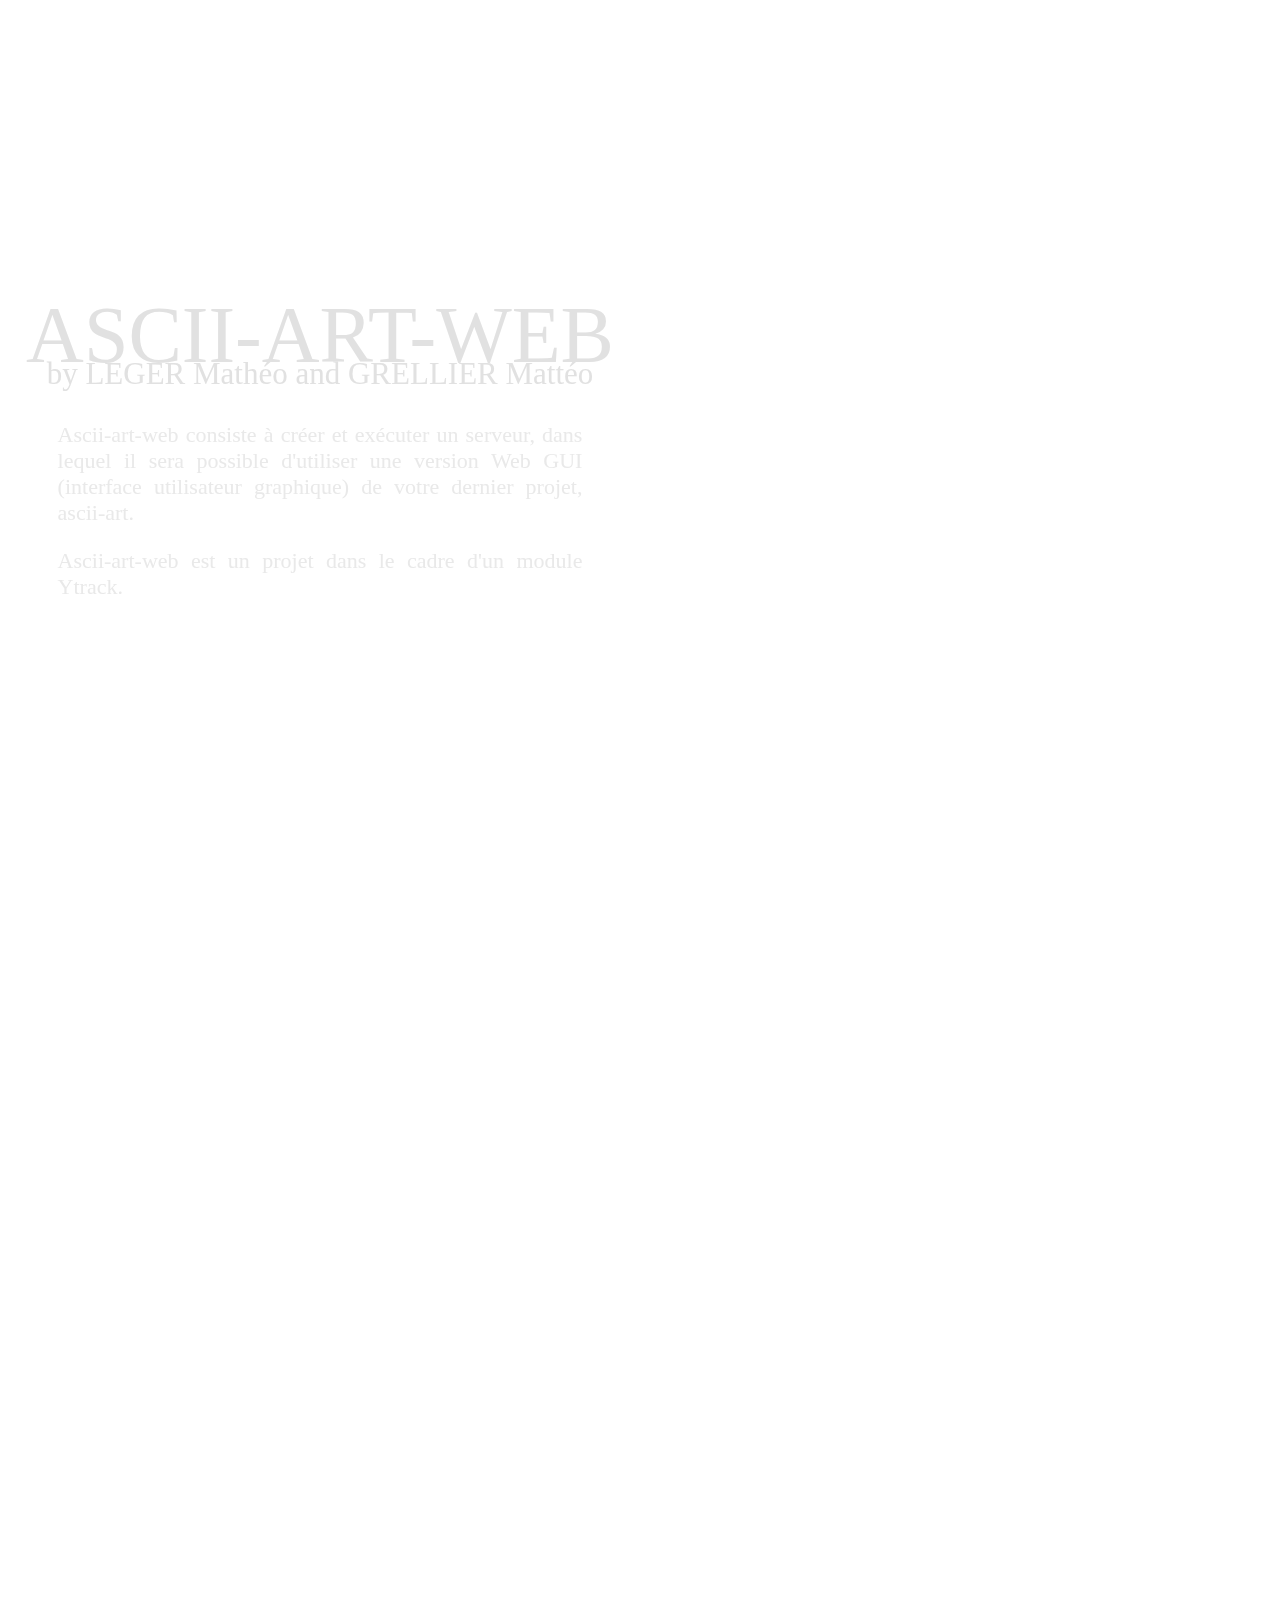
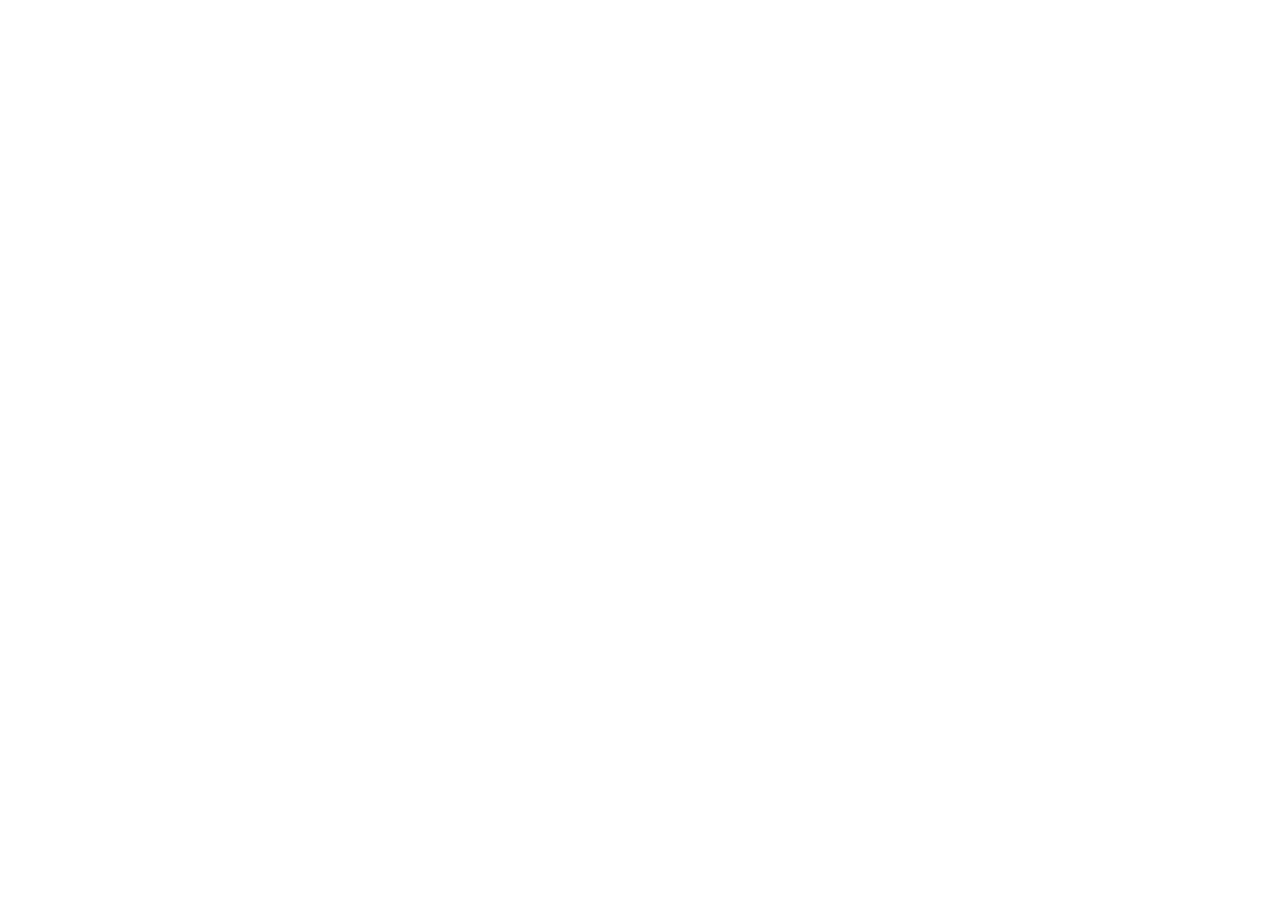
==== commit 447f35b6: "Update" ====
--- a/ascii/server/index.html
+++ b/ascii/server/index.html
@@ -7,9 +7,6 @@
     <title>Ascii-Art-Web</title>
 </head>
 <body>
-
-    <form action="" method="post">
-
     <header class="parallax">
             <div id="firstpart">
                 <h1 class="title" id="firstmaintitle">ASCII-ART-WEB</h1>
@@ -56,15 +53,18 @@
             </div>  
         </div>
         <div class="Propos">
-            <div id="Titre">A PROPOS</div>
+            <div id="Titre">
+               <h1>À propos</h1> 
+            </div>
                 <div class="LienGitea">
-                    Retrouvez le code source sur notre
-                    <a href="https://git.ytrack.learn.ynov.com/MLEGER/ascii-art-web.git">Gitea</a>
+                    <div>Retrouvez le code source sur notre
+                        <a href="https://git.ytrack.learn.ynov.com/MLEGER/ascii-art-web.git">Gitea</a>
                     </div>
-                
+                </div>
                 <div class="LienYnov">
-                    Ce site est un projet dans le cadre de la formation 
-                    <a href=" https://www.ynov.com/campus/nantes/">Ynov</a>
+                    <div>Ce site est un projet dans le cadre de la formation 
+                        <a href=" https://www.ynov.com/campus/nantes/">Ynov</a>
+                    </div> 
                 </div>
         </div>
             
--- a/ascii/server/static/style/style.css
+++ b/ascii/server/static/style/style.css
@@ -12,7 +12,6 @@
     transform-style: preserve-3d;
     overflow-x: hidden;
     overflow-y: auto;
-    
 }
 
 .borderline {
@@ -26,20 +25,19 @@
     padding-top:20vh;
 }
 
+
 .parallax::before {
-    filter: blur(12px);
     content:"";
     width: 100vw;
     height: 100vh;
     top:0;
     left: 0;
-    background-image: url(../images/background-test.gif);
+    background-image: url(../images/Background.gif);
     filter: blur(12px);
     background-size: cover;
     position: absolute;
-    z-index: -1;
-    transform: translateZ(-1px) scale(3);
-    
+    z-index: -2;
+    transform: translateZ(-1px) scale(2.5);
 }
 
 .regular {
@@ -59,6 +57,15 @@
     width: 50%;
     height: 50%;
 }
+
+/* Un ptit peu de la triche pour le background donc a voir si ca fonctionne bien */
+.IO pre {
+    background-color: rgb(233, 233, 233);
+    margin-bottom:100px;
+}
+
+
+
 
 /* .container {
     position: relative;
@@ -252,8 +259,20 @@
 .Fonctionnement img{
     height: 300px;
     width: 300px;
-    margin-bottom: -70px;
-    margin-top: -70px;
+    margin-top: 50px;
+    margin-right: 50px;
+}
+
+.foncText {
+    text-align: justify;
+}
+
+#Texte{
+    margin-block-start: -18px;
+}
+
+#POST-text{
+    margin-block-end: 15px;
 }
 
 .Propos{
@@ -261,21 +280,22 @@
     color: white;
     height: 200px;
     background-color: rgb(44,44,53); 
-}
-
-#Titre{
-    padding-top: 20px;
-    font-size: 35px;
-}
-
-.LienGitea{    
     padding-left: 20px;
     font-size: 20px;  
     text-align: start;
     margin-top: 20px;
     margin-bottom: 20px;
 }
-.LienYnov{
-    padding-left: 20px;
-    text-align: start;
-}
+
+.Propos a {
+    color: rgb(233, 233, 233);
+}
+
+#Titre h1{
+    font-family: "Montserrat";
+    padding-top: 20px;
+    font-size: 50px;
+    text-align: center;
+}
+
+
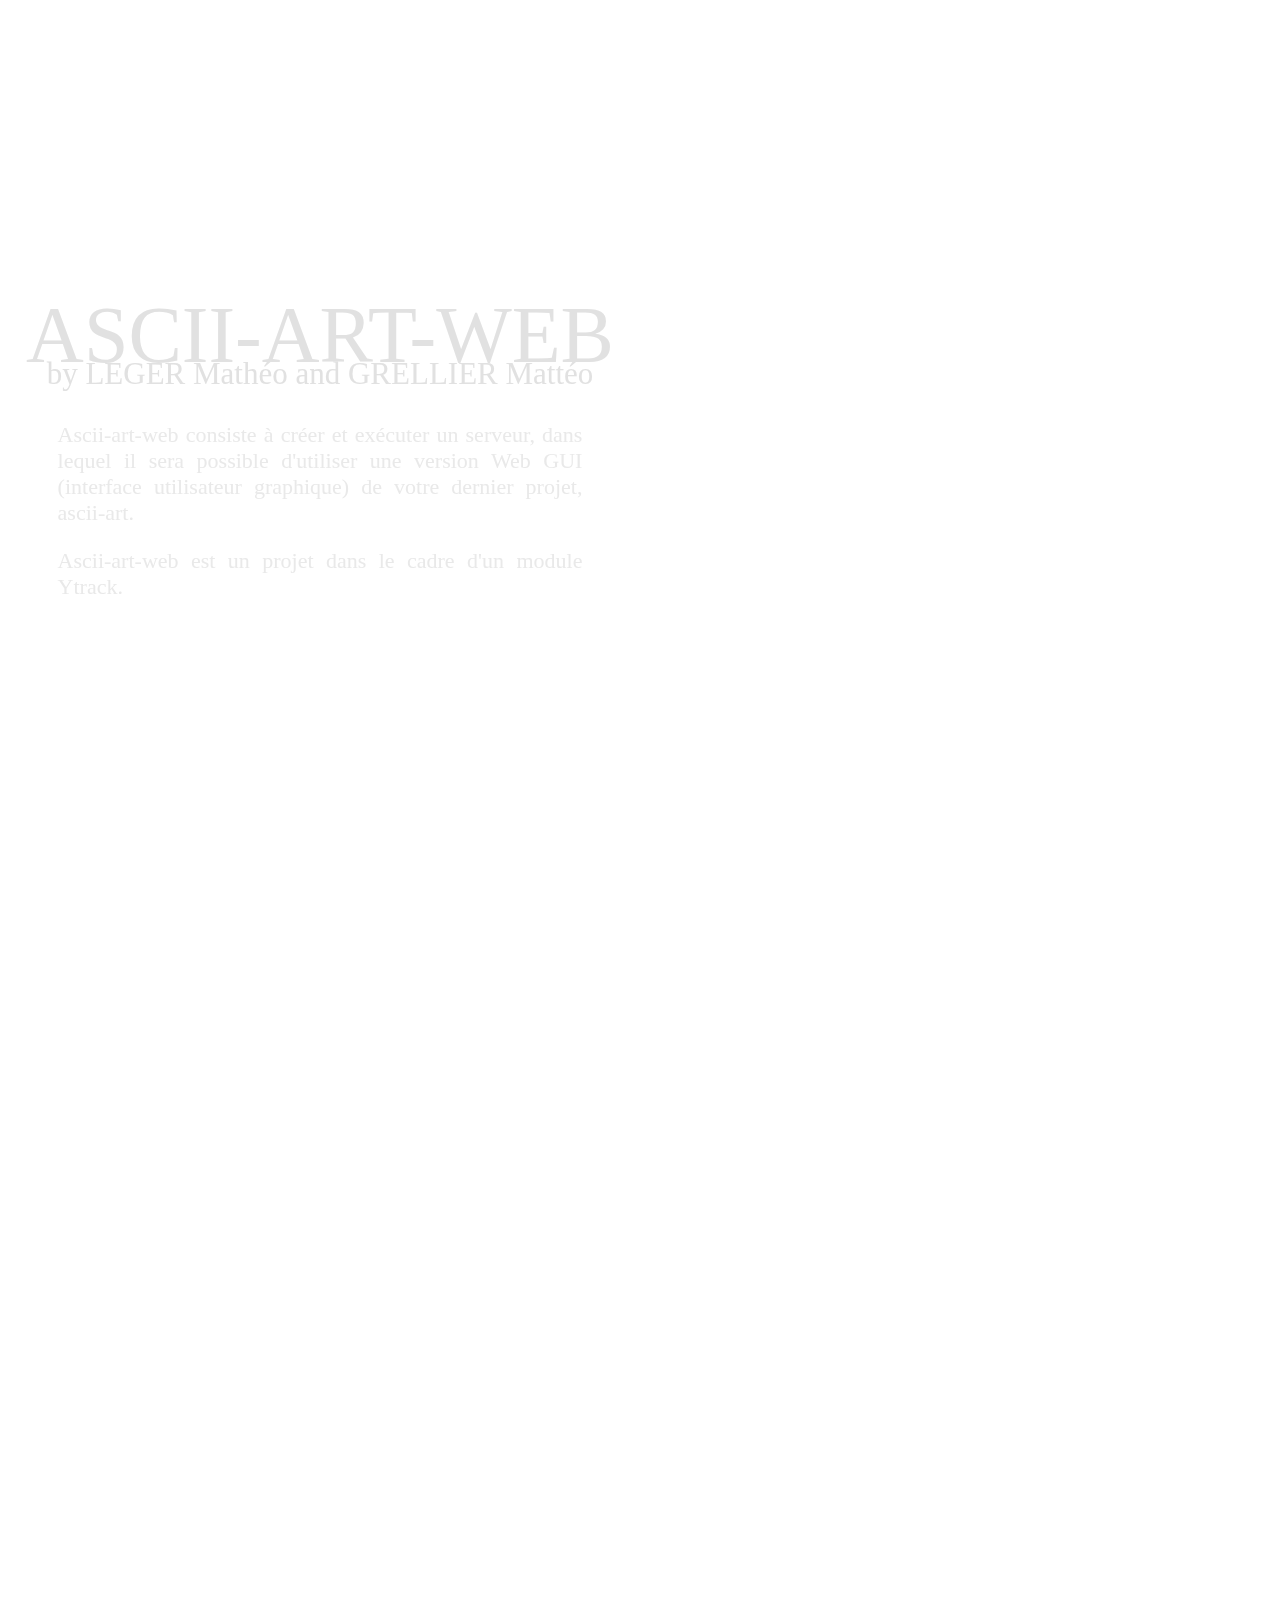
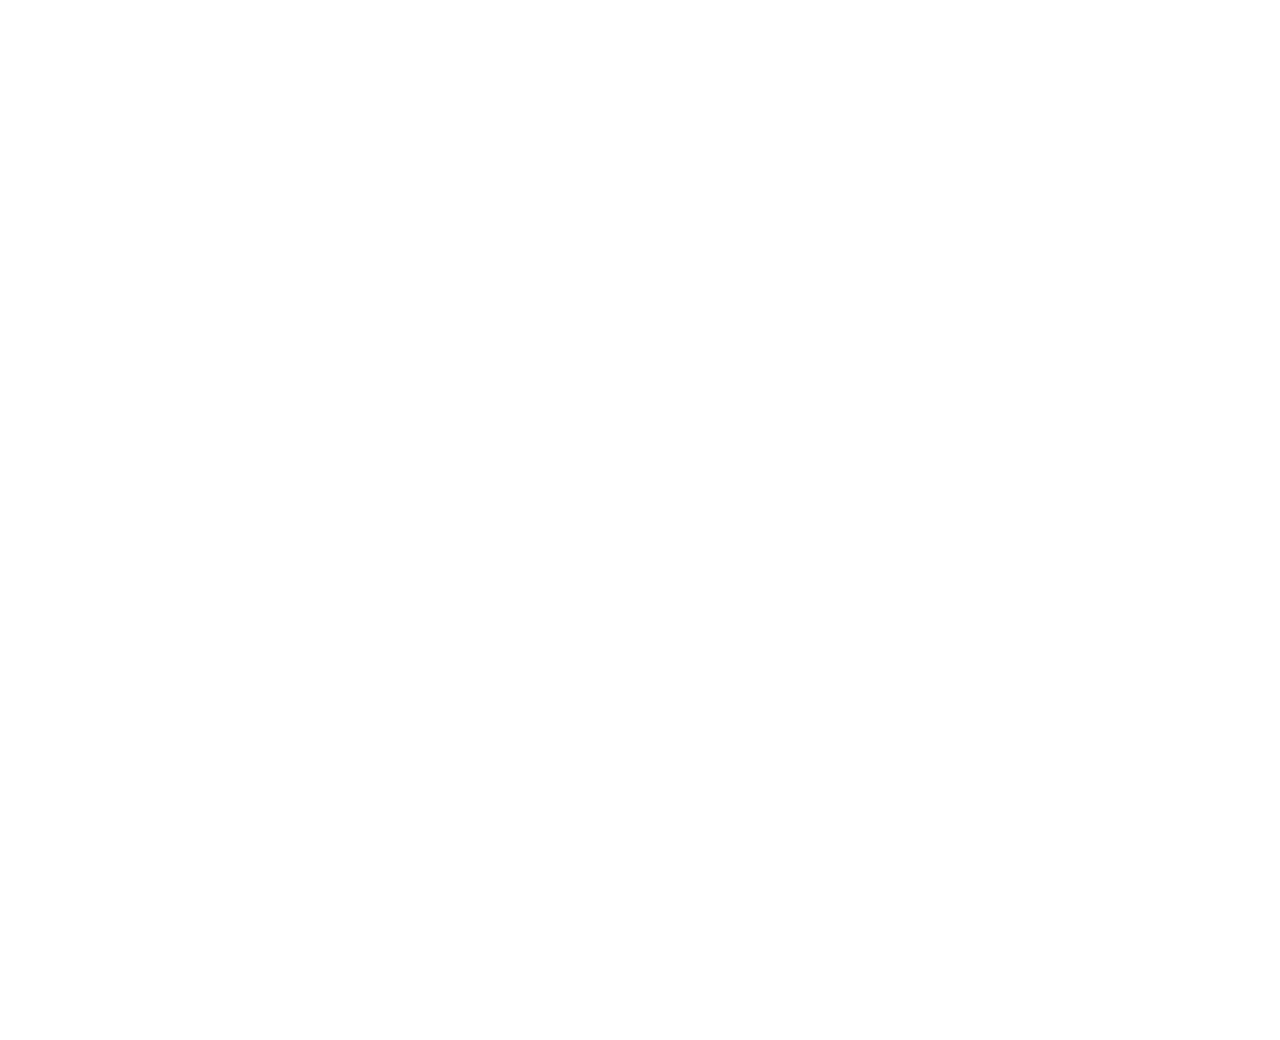
==== commit 5d77ff5e: "Merge pull request 'DEV_Matteo' (#12) from MGRELLIER/ascii-art-web:DEV_Matteo into master" ====
--- a/ascii/server/index.html
+++ b/ascii/server/index.html
@@ -53,18 +53,24 @@
             </div>  
         </div>
         <div class="Propos">
+            
             <div id="Titre">
                <h1>À propos</h1> 
             </div>
                 <div class="LienGitea">
-                    <div>Retrouvez le code source sur notre
+                    <div class="premiereLigne">Retrouvez le code source sur notre
                         <a href="https://git.ytrack.learn.ynov.com/MLEGER/ascii-art-web.git">Gitea</a>
+                    </div>
+                    <div class="LogoGitea">
+                        <img id="logoGitea" src="./static/images/logo-gitea.png" alt="">
                     </div>
                 </div>
                 <div class="LienYnov">
+                    <img id="logoYnov" src="./static/images/logo-ynov-info.png" alt="">
                     <div>Ce site est un projet dans le cadre de la formation 
                         <a href=" https://www.ynov.com/campus/nantes/">Ynov</a>
-                    </div> 
+                    </div>
+                    
                 </div>
         </div>
             
--- a/ascii/server/static/style/style.css
+++ b/ascii/server/static/style/style.css
@@ -278,7 +278,6 @@
 .Propos{
     position: relative;
     color: white;
-    height: 200px;
     background-color: rgb(44,44,53); 
     padding-left: 20px;
     font-size: 20px;  
@@ -298,4 +297,34 @@
     text-align: center;
 }
 
-
+#logoGitea{
+    width: 200px;
+    height: 200px;
+    display: flex;
+}   
+
+#logoYnov{
+    width: 300px;
+    height: 150px;
+    display: flex;
+    margin-right: 50px;
+}
+
+
+.LogoGitea{
+    text-align: center; 
+    margin-top: -80px;
+    margin-left: 50px;
+}
+
+.LienGitea{
+    display: flex;
+    margin-bottom: -50px;
+    justify-content: center;
+}
+
+
+.LienYnov{
+    display: flex;
+    justify-content: center;
+}